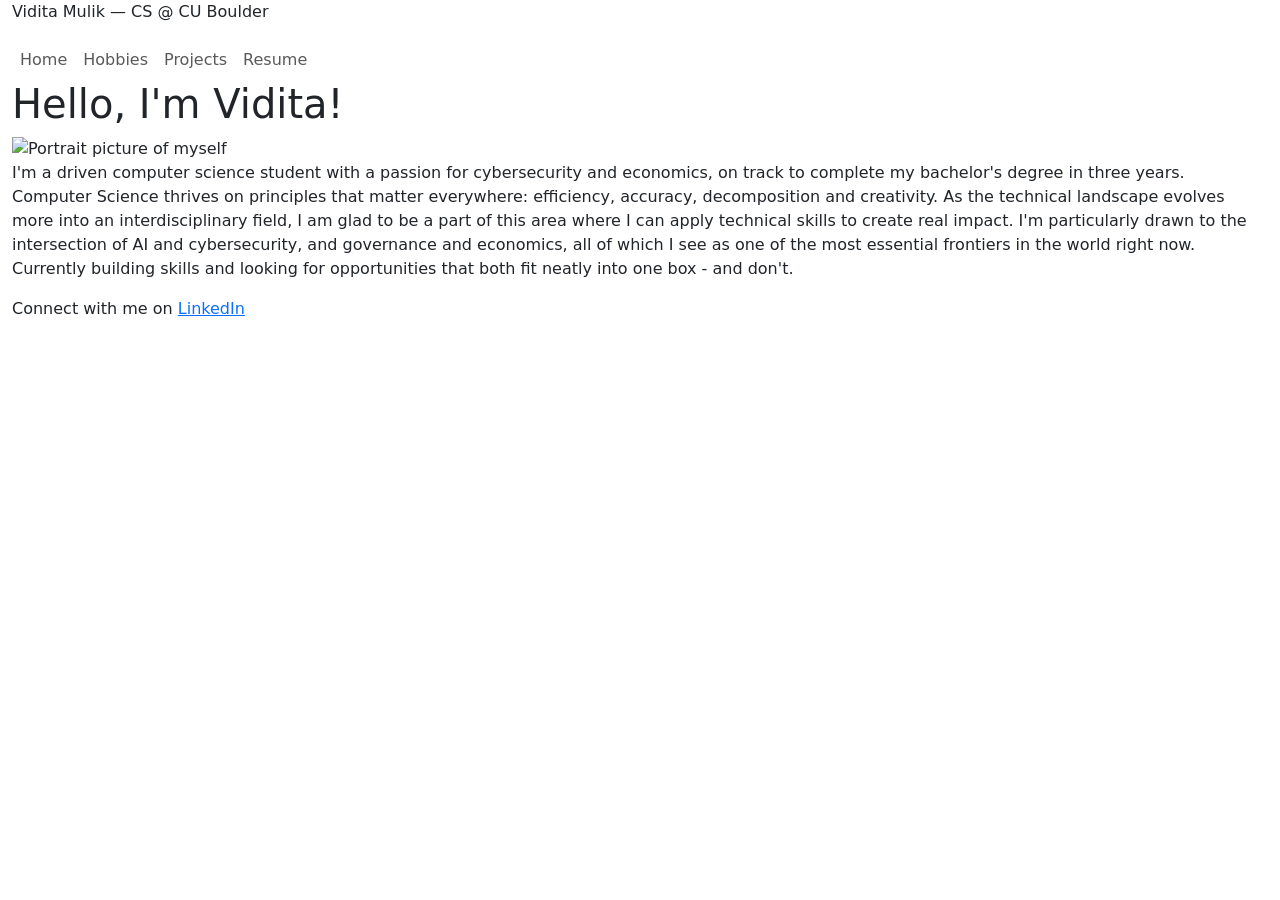
==== index.html @ b6029d16 "Update and rename home.html to index.html" ====
<!DOCTYPE html> 
<!--This tells the browser that this is a html file-->

<html lang="en"> 
<!--Specifies language as english-->

<head> <!--metadata about the page, not visible on webpage-->
  <meta charset="UTF-8"> <!--tells the browser to interpret text as UTF-8, so special characters are displayed properly-->
  <meta name="viewport" content="width=device-width, initial-scale=1.0"> <!--tells mobile browsers to render at the phone's actual width-->
  <title>Vivi — Home</title>
 
  <link href="https://cdn.jsdelivr.net/npm/bootstrap@5.3.3/dist/css/bootstrap.min.css" rel="stylesheet">
  <link rel="stylesheet" href="../resources/css/styles.css"> <!--links external files-->
</head>


<body> 
<!--visible on webpage-->
<!--backdrop, header, nav, footer are mostly common across all four html files-->
  
  <div class="backdrop"></div> <!--<div> is a generic box used by css to identify and place backdrop-->

  <div class="container-fluid page-box"> <!--the container that becomes the translucent black panel, where all content lives-->

    <header class="site-header"> <!--header is a semantic tag that tells the browser, "this is the intro to the page"-->
      <p class="site-title">Vidita Mulik — CS @ CU Boulder</p> <!--the <p> is a text para-->
    </header>

<!-- Defines the main navigation bar and enables responsive Bootstrap behavior -->
<nav class="navbar navbar-expand-lg p-0">
  
  <!-- Creates the navigation toggle button used on smaller screens -->
  <button class="navbar-toggler" type="button"
          data-bs-toggle="collapse" data-bs-target="#navMenu"
          aria-controls="navMenu" aria-expanded="false"
          aria-label="Toggle navigation">
    <!-- Displays the Bootstrap navigation toggle icon -->
    <span class="navbar-toggler-icon"></span>
  </button>
  
  <!-- Contains the collapsible navigation menu -->
  <div class="collapse navbar-collapse" id="navMenu">
    <!-- Groups the navigation links into a Bootstrap navbar list -->
    <ul class="navbar-nav">
      <!-- Navigation link to the respective pages -->
      <li class="nav-item"><a class="nav-link" href="home.html">Home</a></li>
      <li class="nav-item"><a class="nav-link" href="hobbies.html">Hobbies</a></li>
      <li class="nav-item"><a class="nav-link" href="projects.html">Projects</a></li>
      <li class="nav-item"><a class="nav-link" href="resume.html">Resume</a></li>
    </ul>
  </div>

</nav>

    <main> <!-- semantic "actual content of this page"-->
      <h1>Hello, I'm Vidita!</h1> <!--<h1> tag is the page's main heading-->
      <section class="intro"> <!--semantic grouping of related content-->
        <!--the <img> tag is a 'self-closing' tag-->
        <!--src  is the file path to the image, alt text is shown if image fails to load-->
        
        <!-- Displays the profile image and makes it clickable to open the Bootstrap modal -->
        <img
          src="../resources/img/pfp2.jpg"
          alt="Portrait picture of myself"
          class="profile-img clickable-img"
          data-bs-toggle="modal"
          data-bs-target="#profileImgModal"
          role="button"
        >

        <!-- Bootstrap Modal — clicking the photo above opens this larger version -->
        <div class="modal fade" id="profileImgModal" tabindex="-1" aria-labelledby="profileImgModalLabel" aria-hidden="true">
          <!-- Centers the modal vertically on the page -->
          <div class="modal-dialog modal-dialog-centered">
            <!-- Defines the visible modal container with a dark background -->
            <div class="modal-content bg-dark">
              <!-- Contains the modal title and close button -->
              <div class="modal-header border-secondary">
                <!-- Displays the title of the modal -->
                <h5 class="modal-title" id="profileImgModalLabel">Vivi</h5>
                <!-- Closes the modal when selected -->
                <button type="button" class="btn-close btn-close-white" data-bs-dismiss="modal" aria-label="Close"></button>
              </div>
              <!-- Contains the enlarged profile image -->
              <div class="modal-body text-center">
                <!-- Displays a responsive, rounded version of the profile image -->
                <img src="../resources/img/pfp2.jpg" alt="Portrait picture of myself" class="img-fluid rounded">
              </div>
            </div>
          </div>
        </div>
        
        <p>
          I'm a driven computer science student with a passion for cybersecurity and economics, on track to complete my bachelor's 
          degree in three years. Computer Science thrives on principles that matter everywhere: efficiency, accuracy, decomposition 
          and creativity. As the technical landscape evolves more into an interdisciplinary field, I am glad to be a part of this 
          area where I can apply technical skills to create real impact. I'm particularly drawn to the intersection of AI and 
          cybersecurity, and governance and economics, all of which I see as one of the most essential frontiers in the world right 
          now.

          Currently building skills and looking for opportunities that both fit neatly into one box - and don't.
        </p>
      </section>
    </main>

    <footer class="site-footer"> <!--semantic tag indicating this is end of page-->
      <p>Connect with me on
        <a href="https://www.linkedin.com" target="_blank" rel="noopener">LinkedIn</a>
        <!--target = "_blank" opens the link in new tab, rel='noopener' is a security best practise to prevent the
         new tab from getting a referenve back to the page-->
      </p>
    </footer>

  </div> <!--end with </div> since is the box in which the content lies-->

<script src="https://cdn.jsdelivr.net/npm/bootstrap@5.3.0/dist/js/bootstrap.bundle.min.js"></script>
</body>
</html>
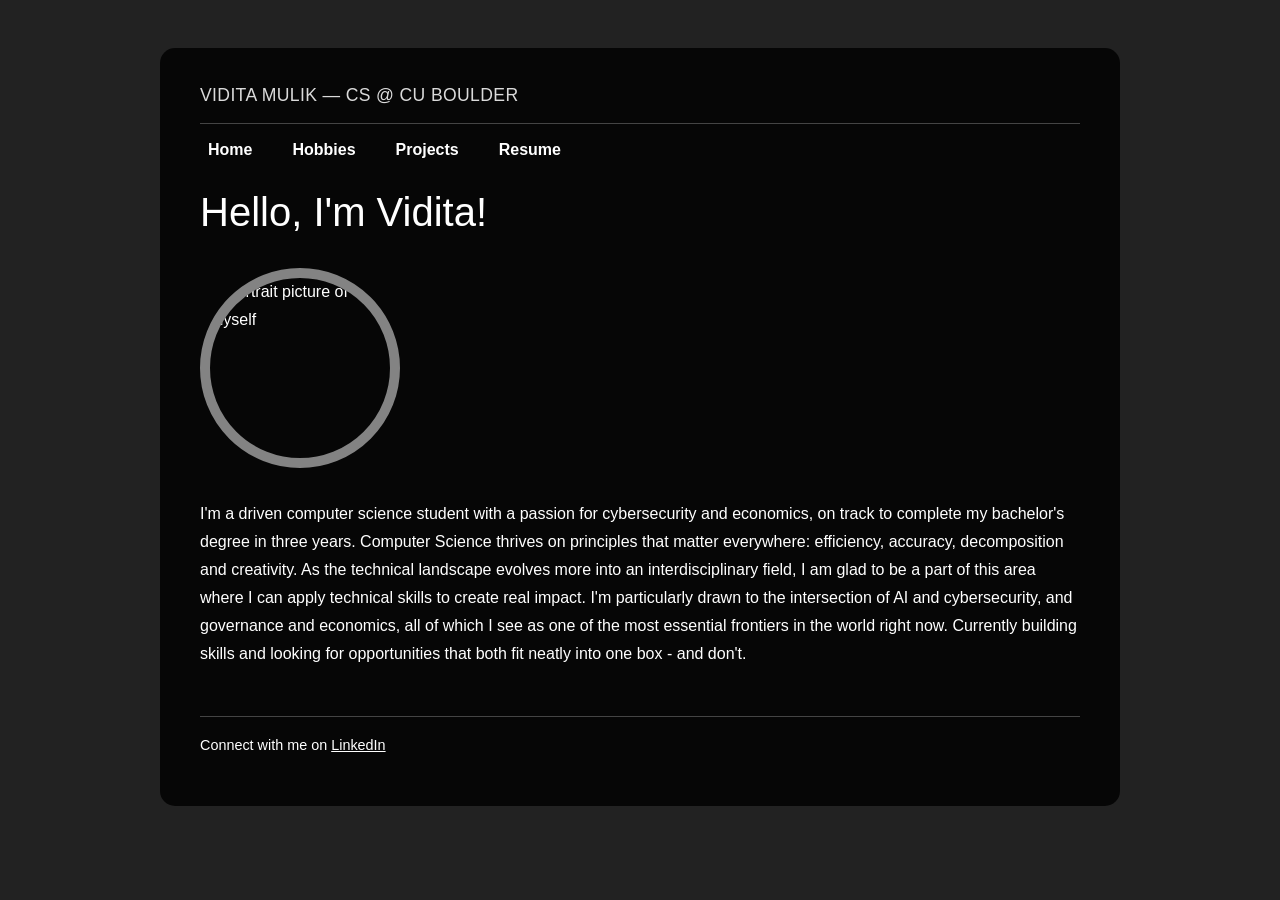
==== commit 696c43e5: "Update index.html" ====
--- a/index.html
+++ b/index.html
@@ -10,7 +10,7 @@
   <title>Vivi — Home</title>
  
   <link href="https://cdn.jsdelivr.net/npm/bootstrap@5.3.3/dist/css/bootstrap.min.css" rel="stylesheet">
-  <link rel="stylesheet" href="../resources/css/styles.css"> <!--links external files-->
+  <link rel="stylesheet" href="./styles.css"> <!--links external files-->
 </head>
 
 
@@ -19,7 +19,7 @@
 <!--backdrop, header, nav, footer are mostly common across all four html files-->
   
   <div class="backdrop"></div> <!--<div> is a generic box used by css to identify and place backdrop-->
-
+ 
   <div class="container-fluid page-box"> <!--the container that becomes the translucent black panel, where all content lives-->
 
     <header class="site-header"> <!--header is a semantic tag that tells the browser, "this is the intro to the page"-->
@@ -43,7 +43,7 @@
     <!-- Groups the navigation links into a Bootstrap navbar list -->
     <ul class="navbar-nav">
       <!-- Navigation link to the respective pages -->
-      <li class="nav-item"><a class="nav-link" href="home.html">Home</a></li>
+      <li class="nav-item"><a class="nav-link" href="index.html">Home</a></li>
       <li class="nav-item"><a class="nav-link" href="hobbies.html">Hobbies</a></li>
       <li class="nav-item"><a class="nav-link" href="projects.html">Projects</a></li>
       <li class="nav-item"><a class="nav-link" href="resume.html">Resume</a></li>
--- a/styles.css
+++ b/styles.css
@@ -0,0 +1,206 @@
+* { box-sizing: border-box; }
+/* Applies border-box sizing to all elements so padding 
+and borders are included in the element's total width and height */
+
+/* Element selector */
+body {
+  margin: 0;
+  font-family: "Segoe UI", Helvetica, Arial, sans-serif; /*This is a fallback list — the browser uses the first one it has installed. To use a custom font (e.g. Google Fonts) need more steps*/
+  line-height: 1.75;
+  color: #ffffff;  /* default text color — change to any hex code */
+}
+ 
+/* ---------- Backdrop image ---------- */
+/* Fixed + full-viewport, sits BEHIND everything else (z-index: -1) */
+.backdrop {
+  position: fixed;
+  inset: 0;
+  background: url('../img/backdrop.jpg') center/cover no-repeat; /*images/backdrop.jpg -> if images sits in another folder, badically copy file path*/
+  background-color: #222; /* fallback while real image is added */
+  z-index: -1;
+}
+ 
+/* ---------- The black box that holds all real content ---------- */
+/* Class selector and box-model properties (margin & padding) */
+.page-box {
+  width: 75%;max-width: 1100px;
+  margin: 3rem auto;
+  padding: 2rem 2.5rem;
+  background: rgba(0, 0, 0, 0.82); /* the black box: last number (0.82) is opacity, 0–1 */
+  border-radius: 15px;
+}
+ 
+/* ---------- Header ---------- */
+.site-header {
+  border-bottom: 1px solid rgba(255,255,255,0.25);
+  padding-bottom: 0.75rem;
+  margin-bottom: 0.75rem;
+}
+.site-title {
+  margin: 0;
+  font-size: 1.1rem;
+  letter-spacing: 0.02em;
+  text-transform: uppercase;
+  opacity: 0.85;
+}
+ 
+/* ---------- Nav ---------- */
+.navbar-nav {
+  flex-direction: row;
+  gap: 1.5rem;
+  margin: 0 0 1.5rem 0;
+}
+.nav-link {
+  color: #fff;
+  font-weight: 600;
+  padding: 0;
+}
+.nav-link:hover,
+.nav-link:focus {
+  color: #fff;
+  text-decoration: underline;
+}
+
+.navbar-toggler {
+  border-color: rgba(255,255,255,0.5);
+}
+
+.navbar-toggler-icon {
+  filter: invert(1); /* Bootstrap's icon is a dark SVG by default — invert for visibility on dark background */
+}
+ 
+/* ---------- Main heading ---------- */
+main h1 {
+  margin-top: 0;
+  margin-bottom: 2rem;   /* extra breathing room before the next heading */
+}
+ 
+/* ---------- Home page intro ---------- */
+.intro {
+  display: flex;
+  gap: 2.0rem;
+  align-items: center;
+  flex-wrap: wrap;
+}
+.profile-img {
+  width: 200px;
+  height: 200px;
+  object-fit: cover;
+  border-radius: 50%;
+  border: 10px solid rgba(255,255,255,0.5);
+}
+
+.clickable-img {
+  cursor: pointer;
+}
+ 
+/* ---------- Hobbies: 2x2 "window" grid ---------- */
+.hobby-card {
+  height: 100%; /* fills the equal-height .col Bootstrap's row already creates, so borders line up across a row regardless of how much text each card reveals */
+  border: 5px solid rgba(255,255,255,0.5);
+  border-radius: 6px; 
+  overflow: hidden;
+}
+
+.col {
+  min-width: 0; /* prevents a card's revealed content from stretching it column wider than its siblings once opened */
+}
+
+.hobby-card summary {
+  cursor: pointer;
+  list-style: none;
+  padding: 1.75rem 1rem;
+  text-align: center;
+  font-size: 1.20rem;
+  font-weight: 600;
+  aspect-ratio: 1 / 1;
+  display: flex;
+  align-items: center;
+  justify-content: center;
+}
+.hobby-card summary::-webkit-details-marker { display: none; }
+.hobby-card[open] summary {
+  aspect-ratio: auto;
+  background: rgba(255, 255, 255, 0.205);
+}
+.hobby-content {
+  padding: 0 1rem 1rem;
+}
+.hobby-content img {
+  width: 100%;
+  max-height: 180px;
+  object-fit: cover;
+  border-radius: 4px;
+  margin-bottom: 0.5rem;
+}
+ 
+/* ---------- Projects: horizontal drop-down rows ---------- */
+.project-row {
+  border: 5px solid rgba(255,255,255,0.35);
+  border-radius: 6px;
+}
+.project-row summary {
+  cursor: pointer;
+  list-style: none;
+  padding: 1rem 1.25rem;
+  font-size: 1.20rem;
+  font-weight: 600;
+}
+.project-row summary::-webkit-details-marker { display: none; }
+.project-content {
+  padding: 0 1.25rem 1.25rem;
+}
+ 
+/* ---------- Buttons / button-styled links ---------- */
+/* Overrides Bootstrap's default .btn: Bootstrap's base .btn ships with
+   transparent background, 1px transparent border, and .375rem padding/
+   radius — this rule replaces all of that with a solid white pill. */
+.btn {
+  display: inline-block;
+  background: #fff; /* button background */
+  color: #000;      /* button text */
+  padding: 0.5rem 1.1rem;
+  border-radius: 4px;
+  text-decoration: none;
+  font-weight: 600;
+  margin-top: 0.5rem;
+}
+.btn:hover { background: #ddd; }
+ 
+/* ---------- Resume ---------- */
+.resume-section { margin-bottom: 1.5rem; }
+.resume-section h2 {
+  font-size: 1.3rem;   /* was inheriting Bootstrap's default h2 size (2rem) */
+  border-bottom: 1px solid rgba(255,255,255,0.25);
+  padding-bottom: 0.25rem;
+}
+
+/* Overrides two Bootstrap badge defaults: bold font-weight and the
+   smaller 0.75em font-size, so badges read at normal text size
+   
+   This sidesteps needing !important entirely — since I removed the 
+   conflicting bg-secondary/bg-dark classes, there's nothing left to 
+   override, which matches the "avoid excessive !important" best practice
+*/
+.skill-badge {
+  background-color: rgba(255,255,255,0.15);
+  color: #fff;
+  font-size: 1rem;
+  font-weight: 400;
+  padding: 0.35rem 0.75rem;
+}
+ 
+/* ---------- Footer ---------- */
+.site-footer {
+  border-top: 1px solid rgba(255,255,255,0.25);
+  margin-top: 2rem;
+  padding-top: 1rem;
+  font-size: 0.9rem;
+}
+.site-footer a { color: #fff; }
+ 
+/* ---------- Phone-width tweaks ---------- */
+@media (max-width: 480px) {
+  .page-box { margin: 0; border-radius: 0; padding: 1.25rem; }
+  .intro { flex-direction: column; text-align: center; }
+}
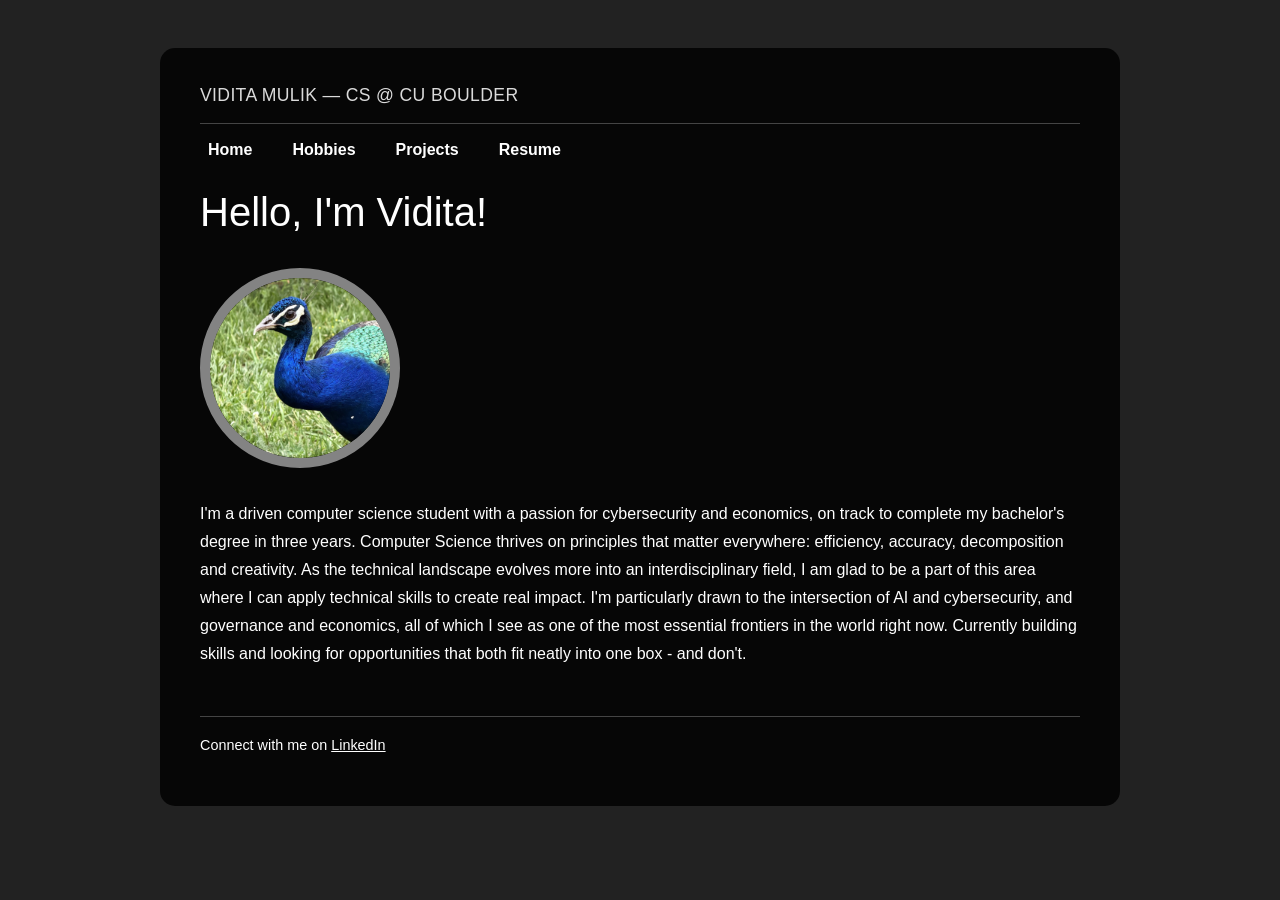
==== commit 8313807a: "Update index.html" ====
--- a/index.html
+++ b/index.html
@@ -60,7 +60,7 @@
         
         <!-- Displays the profile image and makes it clickable to open the Bootstrap modal -->
         <img
-          src="../resources/img/pfp2.jpg"
+          src="./pfp2.jpg"
           alt="Portrait picture of myself"
           class="profile-img clickable-img"
           data-bs-toggle="modal"
@@ -84,7 +84,7 @@
               <!-- Contains the enlarged profile image -->
               <div class="modal-body text-center">
                 <!-- Displays a responsive, rounded version of the profile image -->
-                <img src="../resources/img/pfp2.jpg" alt="Portrait picture of myself" class="img-fluid rounded">
+                <img src="./pfp2.jpg" alt="Portrait picture of myself" class="img-fluid rounded">
               </div>
             </div>
           </div>
